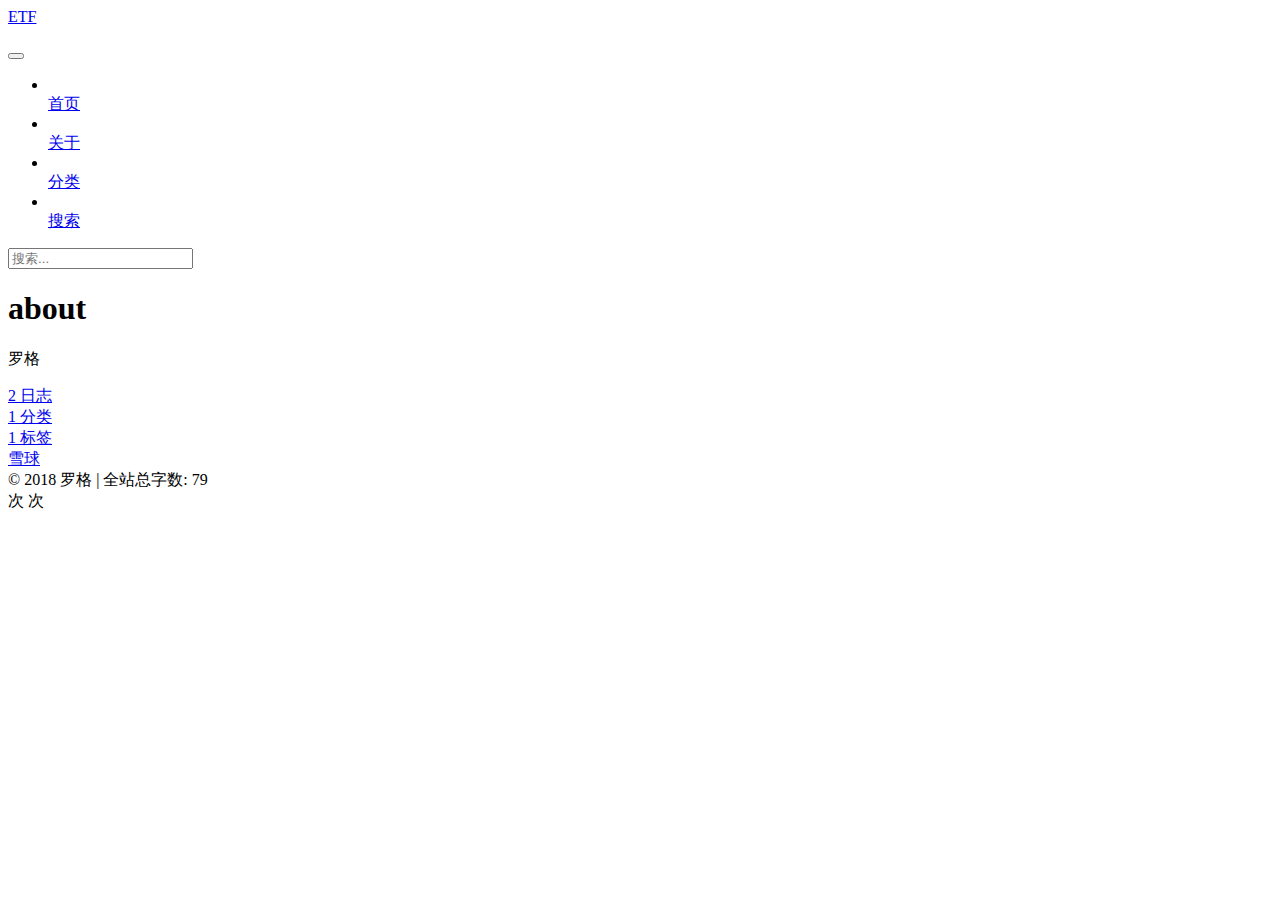
==== about/index.html @ 2bcdbac9 "Site updated: 2018-12-07 15:09:48" ====
<!DOCTYPE html>



  


<html class="theme-next mist use-motion" lang="zh-Hans">
<head><meta name="generator" content="Hexo 3.8.0">
  <meta charset="UTF-8">
<meta http-equiv="X-UA-Compatible" content="IE=edge">
<meta name="viewport" content="width=device-width, initial-scale=1, maximum-scale=1">
<meta name="theme-color" content="#222">









<meta http-equiv="Cache-Control" content="no-transform">
<meta http-equiv="Cache-Control" content="no-siteapp">
















  
  
  <link href="/lib/fancybox/source/jquery.fancybox.css?v=2.1.5" rel="stylesheet" type="text/css">







<link href="/lib/font-awesome/css/font-awesome.min.css?v=4.6.2" rel="stylesheet" type="text/css">

<link href="/css/main.css?v=5.1.4" rel="stylesheet" type="text/css">


  <link rel="apple-touch-icon" sizes="180x180" href="/images/apple-touch-icon-next.png?v=5.1.4">


  <link rel="icon" type="image/png" sizes="32x32" href="/images/favicon-32x32-next.png?v=5.1.4">


  <link rel="icon" type="image/png" sizes="16x16" href="/images/favicon-16x16-next.png?v=5.1.4">


  <link rel="mask-icon" href="/images/logo.svg?v=5.1.4" color="#222">





  <meta name="keywords" content="Hexo, NexT">










<meta property="og:type" content="website">
<meta property="og:title" content="about">
<meta property="og:url" content="http://etfbest.github.io/about/index.html">
<meta property="og:site_name" content="ETF">
<meta property="og:locale" content="zh-Hans">
<meta property="og:updated_time" content="2018-12-05T07:46:29.000Z">
<meta name="twitter:card" content="summary">
<meta name="twitter:title" content="about">



<script type="text/javascript" id="hexo.configurations">
  var NexT = window.NexT || {};
  var CONFIG = {
    root: '/',
    scheme: 'Mist',
    version: '5.1.4',
    sidebar: {"position":"left","display":"post","offset":12,"b2t":false,"scrollpercent":false,"onmobile":false},
    fancybox: true,
    tabs: true,
    motion: {"enable":true,"async":false,"transition":{"post_block":"fadeIn","post_header":"slideDownIn","post_body":"slideDownIn","coll_header":"slideLeftIn","sidebar":"slideUpIn"}},
    duoshuo: {
      userId: '0',
      author: '博主'
    },
    algolia: {
      applicationID: '',
      apiKey: '',
      indexName: '',
      hits: {"per_page":10},
      labels: {"input_placeholder":"Search for Posts","hits_empty":"We didn't find any results for the search: ${query}","hits_stats":"${hits} results found in ${time} ms"}
    }
  };
</script>



  <link rel="canonical" href="http://etfbest.github.io/about/">





  <title>about | ETF</title>
  








</head>

<body itemscope="" itemtype="http://schema.org/WebPage" lang="zh-Hans">

  
  
    
  

  <div class="container sidebar-position-left page-post-detail">
    <div class="headband"></div>

    <header id="header" class="header" itemscope="" itemtype="http://schema.org/WPHeader">
      <div class="header-inner"><div class="site-brand-wrapper">
  <div class="site-meta ">
    

    <div class="custom-logo-site-title">
      <a href="/" class="brand" rel="start">
        <span class="logo-line-before"><i></i></span>
        <span class="site-title">ETF</span>
        <span class="logo-line-after"><i></i></span>
      </a>
    </div>
      
        <p class="site-subtitle"></p>
      
  </div>

  <div class="site-nav-toggle">
    <button>
      <span class="btn-bar"></span>
      <span class="btn-bar"></span>
      <span class="btn-bar"></span>
    </button>
  </div>
</div>

<nav class="site-nav">
  

  
    <ul id="menu" class="menu">
      
        
        <li class="menu-item menu-item-home">
          <a href="/" rel="section">
            
              <i class="menu-item-icon fa fa-fw fa-home"></i> <br>
            
            首页
          </a>
        </li>
      
        
        <li class="menu-item menu-item-about">
          <a href="/about/" rel="section">
            
              <i class="menu-item-icon fa fa-fw fa-user"></i> <br>
            
            关于
          </a>
        </li>
      
        
        <li class="menu-item menu-item-categories">
          <a href="/categories/" rel="section">
            
              <i class="menu-item-icon fa fa-fw fa-th"></i> <br>
            
            分类
          </a>
        </li>
      

      
        <li class="menu-item menu-item-search">
          
            <a href="javascript:;" class="popup-trigger">
          
            
              <i class="menu-item-icon fa fa-search fa-fw"></i> <br>
            
            搜索
          </a>
        </li>
      
    </ul>
  

  
    <div class="site-search">
      
  <div class="popup search-popup local-search-popup">
  <div class="local-search-header clearfix">
    <span class="search-icon">
      <i class="fa fa-search"></i>
    </span>
    <span class="popup-btn-close">
      <i class="fa fa-times-circle"></i>
    </span>
    <div class="local-search-input-wrapper">
      <input autocomplete="off" placeholder="搜索..." spellcheck="false" type="text" id="local-search-input">
    </div>
  </div>
  <div id="local-search-result"></div>
</div>



    </div>
  
</nav>



 </div>
    </header>

    <main id="main" class="main">
      <div class="main-inner">
        <div class="content-wrap">
          <div id="content" class="content">
            

  <div id="posts" class="posts-expand">
    
    
    
    <div class="post-block page">
      <header class="post-header">

	<h1 class="post-title" itemprop="name headline">about</h1>



</header>

      
      
      
      <div class="post-body">
        
        
          
        
      </div>
      
      
      
    </div>
    
    
    
  </div>


          </div>
          


          

  



        </div>
        
          
  
  <div class="sidebar-toggle">
    <div class="sidebar-toggle-line-wrap">
      <span class="sidebar-toggle-line sidebar-toggle-line-first"></span>
      <span class="sidebar-toggle-line sidebar-toggle-line-middle"></span>
      <span class="sidebar-toggle-line sidebar-toggle-line-last"></span>
    </div>
  </div>

  <aside id="sidebar" class="sidebar">
    
    <div class="sidebar-inner">

      

      

      <section class="site-overview-wrap sidebar-panel sidebar-panel-active">
        <div class="site-overview">
          <div class="site-author motion-element" itemprop="author" itemscope="" itemtype="http://schema.org/Person">
            
              <p class="site-author-name" itemprop="name">罗格</p>
              <p class="site-description motion-element" itemprop="description"></p>
          </div>

          <nav class="site-state motion-element">

            
              <div class="site-state-item site-state-posts">
              
                <a href="/archives">
              
                  <span class="site-state-item-count">2</span>
                  <span class="site-state-item-name">日志</span>
                </a>
              </div>
            

            
              
              
              <div class="site-state-item site-state-categories">
                <a href="/categories/index.html">
                  <span class="site-state-item-count">1</span>
                  <span class="site-state-item-name">分类</span>
                </a>
              </div>
            

            
              
              
              <div class="site-state-item site-state-tags">
                <a href="/tags/index.html">
                  <span class="site-state-item-count">1</span>
                  <span class="site-state-item-name">标签</span>
                </a>
              </div>
            

          </nav>

          

          
            <div class="links-of-author motion-element">
                
                  <span class="links-of-author-item">
                    <a href="https://xueqiu.com/u/4776750571" target="_blank" title="雪球">
                      
                        <i class="fa fa-fw fa-globe"></i>雪球</a>
                  </span>
                
            </div>
          

          
          

          
          

          

        </div>
      </section>

      

      

    </div>
  </aside>


        
      </div>
    </main>

    <footer id="footer" class="footer">
      <div class="footer-inner">
        <div class="copyright">&copy; <span itemprop="copyrightYear">2018</span>
  <span class="with-love">
    <i class="fa fa-user"></i>
  </span>
  <span class="author" itemprop="copyrightHolder">罗格</span>

  
    <span class="post-meta-divider">|</span>
    <span class="post-meta-item-icon">
      <i class="fa fa-area-chart"></i>
    </span>
    
      <span class="post-meta-item-text">全站总字数&#58;</span>
    
    <span title="全站总字数">79</span>
  
</div>








        
<div class="busuanzi-count">
  <script async src="https://busuanzi.ibruce.info/busuanzi/2.3/busuanzi.pure.mini.js"></script>

  
    <span class="site-uv">
      <i class="fa fa-user"></i>
      <span class="busuanzi-value" id="busuanzi_value_site_uv"></span>
      次
    </span>
  

  
    <span class="site-pv">
      <i class="fa fa-eye"></i>
      <span class="busuanzi-value" id="busuanzi_value_site_pv"></span>
      次
    </span>
  
</div>








        
      </div>
    </footer>

    
      <div class="back-to-top">
        <i class="fa fa-arrow-up"></i>
        
      </div>
    

    

  </div>

  

<script type="text/javascript">
  if (Object.prototype.toString.call(window.Promise) !== '[object Function]') {
    window.Promise = null;
  }
</script>









  


  











  
  
    <script type="text/javascript" src="/lib/jquery/index.js?v=2.1.3"></script>
  

  
  
    <script type="text/javascript" src="/lib/fastclick/lib/fastclick.min.js?v=1.0.6"></script>
  

  
  
    <script type="text/javascript" src="/lib/jquery_lazyload/jquery.lazyload.js?v=1.9.7"></script>
  

  
  
    <script type="text/javascript" src="/lib/velocity/velocity.min.js?v=1.2.1"></script>
  

  
  
    <script type="text/javascript" src="/lib/velocity/velocity.ui.min.js?v=1.2.1"></script>
  

  
  
    <script type="text/javascript" src="/lib/fancybox/source/jquery.fancybox.pack.js?v=2.1.5"></script>
  

  
  
    <script type="text/javascript" src="/lib/canvas-nest/canvas-nest.min.js"></script>
  


  


  <script type="text/javascript" src="/js/src/utils.js?v=5.1.4"></script>

  <script type="text/javascript" src="/js/src/motion.js?v=5.1.4"></script>



  
  

  
  <script type="text/javascript" src="/js/src/scrollspy.js?v=5.1.4"></script>
<script type="text/javascript" src="/js/src/post-details.js?v=5.1.4"></script>



  


  <script type="text/javascript" src="/js/src/bootstrap.js?v=5.1.4"></script>



  


  




	





  





  












  

  <script type="text/javascript">
    // Popup Window;
    var isfetched = false;
    var isXml = true;
    // Search DB path;
    var search_path = "search.xml";
    if (search_path.length === 0) {
      search_path = "search.xml";
    } else if (/json$/i.test(search_path)) {
      isXml = false;
    }
    var path = "/" + search_path;
    // monitor main search box;

    var onPopupClose = function (e) {
      $('.popup').hide();
      $('#local-search-input').val('');
      $('.search-result-list').remove();
      $('#no-result').remove();
      $(".local-search-pop-overlay").remove();
      $('body').css('overflow', '');
    }

    function proceedsearch() {
      $("body")
        .append('<div class="search-popup-overlay local-search-pop-overlay"></div>')
        .css('overflow', 'hidden');
      $('.search-popup-overlay').click(onPopupClose);
      $('.popup').toggle();
      var $localSearchInput = $('#local-search-input');
      $localSearchInput.attr("autocapitalize", "none");
      $localSearchInput.attr("autocorrect", "off");
      $localSearchInput.focus();
    }

    // search function;
    var searchFunc = function(path, search_id, content_id) {
      'use strict';

      // start loading animation
      $("body")
        .append('<div class="search-popup-overlay local-search-pop-overlay">' +
          '<div id="search-loading-icon">' +
          '<i class="fa fa-spinner fa-pulse fa-5x fa-fw"></i>' +
          '</div>' +
          '</div>')
        .css('overflow', 'hidden');
      $("#search-loading-icon").css('margin', '20% auto 0 auto').css('text-align', 'center');

      $.ajax({
        url: path,
        dataType: isXml ? "xml" : "json",
        async: true,
        success: function(res) {
          // get the contents from search data
          isfetched = true;
          $('.popup').detach().appendTo('.header-inner');
          var datas = isXml ? $("entry", res).map(function() {
            return {
              title: $("title", this).text(),
              content: $("content",this).text(),
              url: $("url" , this).text()
            };
          }).get() : res;
          var input = document.getElementById(search_id);
          var resultContent = document.getElementById(content_id);
          var inputEventFunction = function() {
            var searchText = input.value.trim().toLowerCase();
            var keywords = searchText.split(/[\s\-]+/);
            if (keywords.length > 1) {
              keywords.push(searchText);
            }
            var resultItems = [];
            if (searchText.length > 0) {
              // perform local searching
              datas.forEach(function(data) {
                var isMatch = false;
                var hitCount = 0;
                var searchTextCount = 0;
                var title = data.title.trim();
                var titleInLowerCase = title.toLowerCase();
                var content = data.content.trim().replace(/<[^>]+>/g,"");
                var contentInLowerCase = content.toLowerCase();
                var articleUrl = decodeURIComponent(data.url);
                var indexOfTitle = [];
                var indexOfContent = [];
                // only match articles with not empty titles
                if(title != '') {
                  keywords.forEach(function(keyword) {
                    function getIndexByWord(word, text, caseSensitive) {
                      var wordLen = word.length;
                      if (wordLen === 0) {
                        return [];
                      }
                      var startPosition = 0, position = [], index = [];
                      if (!caseSensitive) {
                        text = text.toLowerCase();
                        word = word.toLowerCase();
                      }
                      while ((position = text.indexOf(word, startPosition)) > -1) {
                        index.push({position: position, word: word});
                        startPosition = position + wordLen;
                      }
                      return index;
                    }

                    indexOfTitle = indexOfTitle.concat(getIndexByWord(keyword, titleInLowerCase, false));
                    indexOfContent = indexOfContent.concat(getIndexByWord(keyword, contentInLowerCase, false));
                  });
                  if (indexOfTitle.length > 0 || indexOfContent.length > 0) {
                    isMatch = true;
                    hitCount = indexOfTitle.length + indexOfContent.length;
                  }
                }

                // show search results

                if (isMatch) {
                  // sort index by position of keyword

                  [indexOfTitle, indexOfContent].forEach(function (index) {
                    index.sort(function (itemLeft, itemRight) {
                      if (itemRight.position !== itemLeft.position) {
                        return itemRight.position - itemLeft.position;
                      } else {
                        return itemLeft.word.length - itemRight.word.length;
                      }
                    });
                  });

                  // merge hits into slices

                  function mergeIntoSlice(text, start, end, index) {
                    var item = index[index.length - 1];
                    var position = item.position;
                    var word = item.word;
                    var hits = [];
                    var searchTextCountInSlice = 0;
                    while (position + word.length <= end && index.length != 0) {
                      if (word === searchText) {
                        searchTextCountInSlice++;
                      }
                      hits.push({position: position, length: word.length});
                      var wordEnd = position + word.length;

                      // move to next position of hit

                      index.pop();
                      while (index.length != 0) {
                        item = index[index.length - 1];
                        position = item.position;
                        word = item.word;
                        if (wordEnd > position) {
                          index.pop();
                        } else {
                          break;
                        }
                      }
                    }
                    searchTextCount += searchTextCountInSlice;
                    return {
                      hits: hits,
                      start: start,
                      end: end,
                      searchTextCount: searchTextCountInSlice
                    };
                  }

                  var slicesOfTitle = [];
                  if (indexOfTitle.length != 0) {
                    slicesOfTitle.push(mergeIntoSlice(title, 0, title.length, indexOfTitle));
                  }

                  var slicesOfContent = [];
                  while (indexOfContent.length != 0) {
                    var item = indexOfContent[indexOfContent.length - 1];
                    var position = item.position;
                    var word = item.word;
                    // cut out 100 characters
                    var start = position - 20;
                    var end = position + 80;
                    if(start < 0){
                      start = 0;
                    }
                    if (end < position + word.length) {
                      end = position + word.length;
                    }
                    if(end > content.length){
                      end = content.length;
                    }
                    slicesOfContent.push(mergeIntoSlice(content, start, end, indexOfContent));
                  }

                  // sort slices in content by search text's count and hits' count

                  slicesOfContent.sort(function (sliceLeft, sliceRight) {
                    if (sliceLeft.searchTextCount !== sliceRight.searchTextCount) {
                      return sliceRight.searchTextCount - sliceLeft.searchTextCount;
                    } else if (sliceLeft.hits.length !== sliceRight.hits.length) {
                      return sliceRight.hits.length - sliceLeft.hits.length;
                    } else {
                      return sliceLeft.start - sliceRight.start;
                    }
                  });

                  // select top N slices in content

                  var upperBound = parseInt('1');
                  if (upperBound >= 0) {
                    slicesOfContent = slicesOfContent.slice(0, upperBound);
                  }

                  // highlight title and content

                  function highlightKeyword(text, slice) {
                    var result = '';
                    var prevEnd = slice.start;
                    slice.hits.forEach(function (hit) {
                      result += text.substring(prevEnd, hit.position);
                      var end = hit.position + hit.length;
                      result += '<b class="search-keyword">' + text.substring(hit.position, end) + '</b>';
                      prevEnd = end;
                    });
                    result += text.substring(prevEnd, slice.end);
                    return result;
                  }

                  var resultItem = '';

                  if (slicesOfTitle.length != 0) {
                    resultItem += "<li><a href='" + articleUrl + "' class='search-result-title'>" + highlightKeyword(title, slicesOfTitle[0]) + "</a>";
                  } else {
                    resultItem += "<li><a href='" + articleUrl + "' class='search-result-title'>" + title + "</a>";
                  }

                  slicesOfContent.forEach(function (slice) {
                    resultItem += "<a href='" + articleUrl + "'>" +
                      "<p class=\"search-result\">" + highlightKeyword(content, slice) +
                      "...</p>" + "</a>";
                  });

                  resultItem += "</li>";
                  resultItems.push({
                    item: resultItem,
                    searchTextCount: searchTextCount,
                    hitCount: hitCount,
                    id: resultItems.length
                  });
                }
              })
            };
            if (keywords.length === 1 && keywords[0] === "") {
              resultContent.innerHTML = '<div id="no-result"><i class="fa fa-search fa-5x" /></div>'
            } else if (resultItems.length === 0) {
              resultContent.innerHTML = '<div id="no-result"><i class="fa fa-frown-o fa-5x" /></div>'
            } else {
              resultItems.sort(function (resultLeft, resultRight) {
                if (resultLeft.searchTextCount !== resultRight.searchTextCount) {
                  return resultRight.searchTextCount - resultLeft.searchTextCount;
                } else if (resultLeft.hitCount !== resultRight.hitCount) {
                  return resultRight.hitCount - resultLeft.hitCount;
                } else {
                  return resultRight.id - resultLeft.id;
                }
              });
              var searchResultList = '<ul class=\"search-result-list\">';
              resultItems.forEach(function (result) {
                searchResultList += result.item;
              })
              searchResultList += "</ul>";
              resultContent.innerHTML = searchResultList;
            }
          }

          if ('auto' === 'auto') {
            input.addEventListener('input', inputEventFunction);
          } else {
            $('.search-icon').click(inputEventFunction);
            input.addEventListener('keypress', function (event) {
              if (event.keyCode === 13) {
                inputEventFunction();
              }
            });
          }

          // remove loading animation
          $(".local-search-pop-overlay").remove();
          $('body').css('overflow', '');

          proceedsearch();
        }
      });
    }

    // handle and trigger popup window;
    $('.popup-trigger').click(function(e) {
      e.stopPropagation();
      if (isfetched === false) {
        searchFunc(path, 'local-search-input', 'local-search-result');
      } else {
        proceedsearch();
      };
    });

    $('.popup-btn-close').click(onPopupClose);
    $('.popup').click(function(e){
      e.stopPropagation();
    });
    $(document).on('keyup', function (event) {
      var shouldDismissSearchPopup = event.which === 27 &&
        $('.search-popup').is(':visible');
      if (shouldDismissSearchPopup) {
        onPopupClose();
      }
    });
  </script>





  

  

  

  
  

  

  

  

</body>
</html>
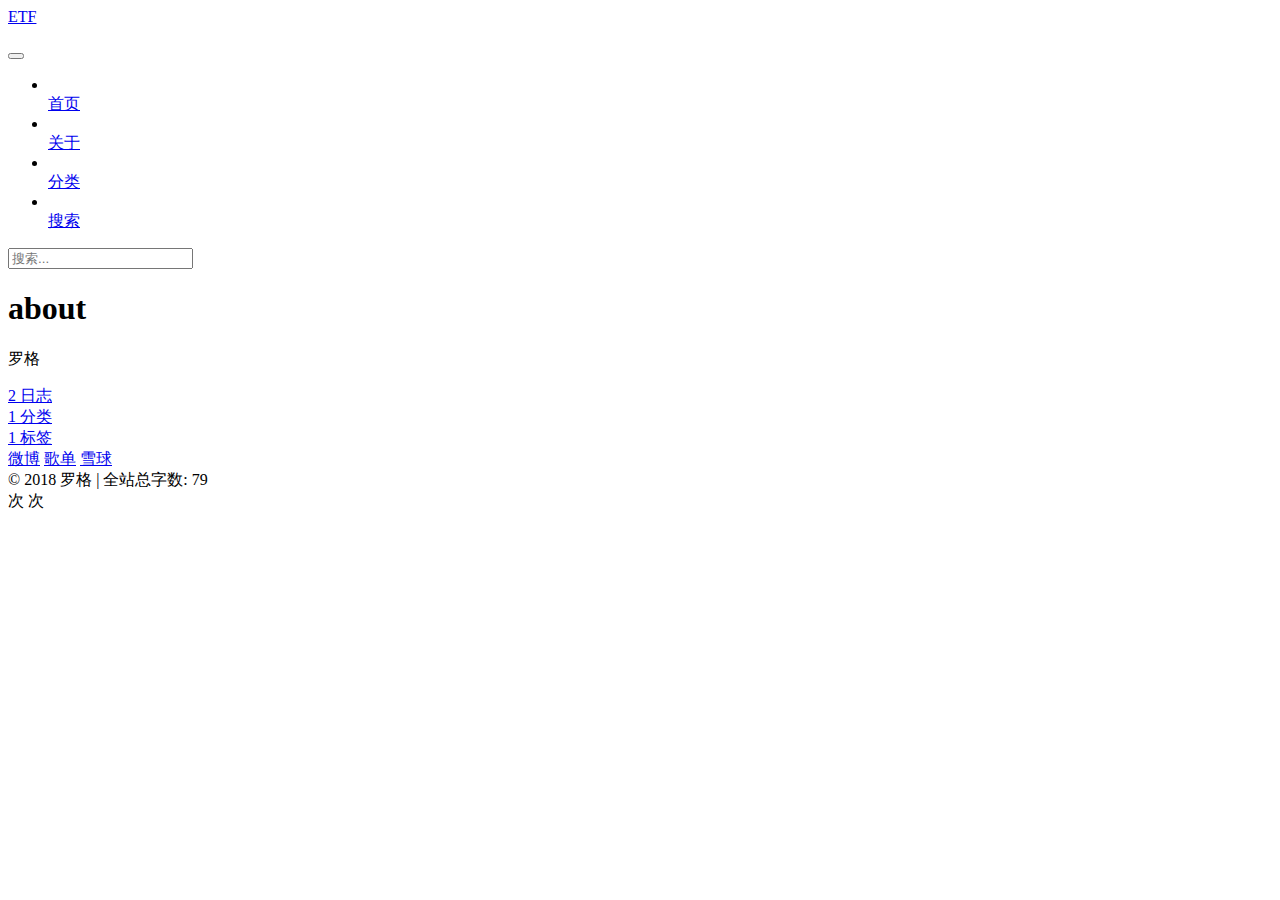
==== commit 7107b28e: "Site updated: 2018-12-07 15:22:17" ====
--- a/about/index.html
+++ b/about/index.html
@@ -368,6 +368,18 @@
 
           
             <div class="links-of-author motion-element">
+                
+                  <span class="links-of-author-item">
+                    <a href="https://weibo.com/chinaetfs" target="_blank" title="微博">
+                      
+                        <i class="fa fa-fw fa-globe"></i>微博</a>
+                  </span>
+                
+                  <span class="links-of-author-item">
+                    <a href="https://music.163.com/#/playlist?id=2170264567" target="_blank" title="歌单">
+                      
+                        <i class="fa fa-fw fa-globe"></i>歌单</a>
+                  </span>
                 
                   <span class="links-of-author-item">
                     <a href="https://xueqiu.com/u/4776750571" target="_blank" title="雪球">
